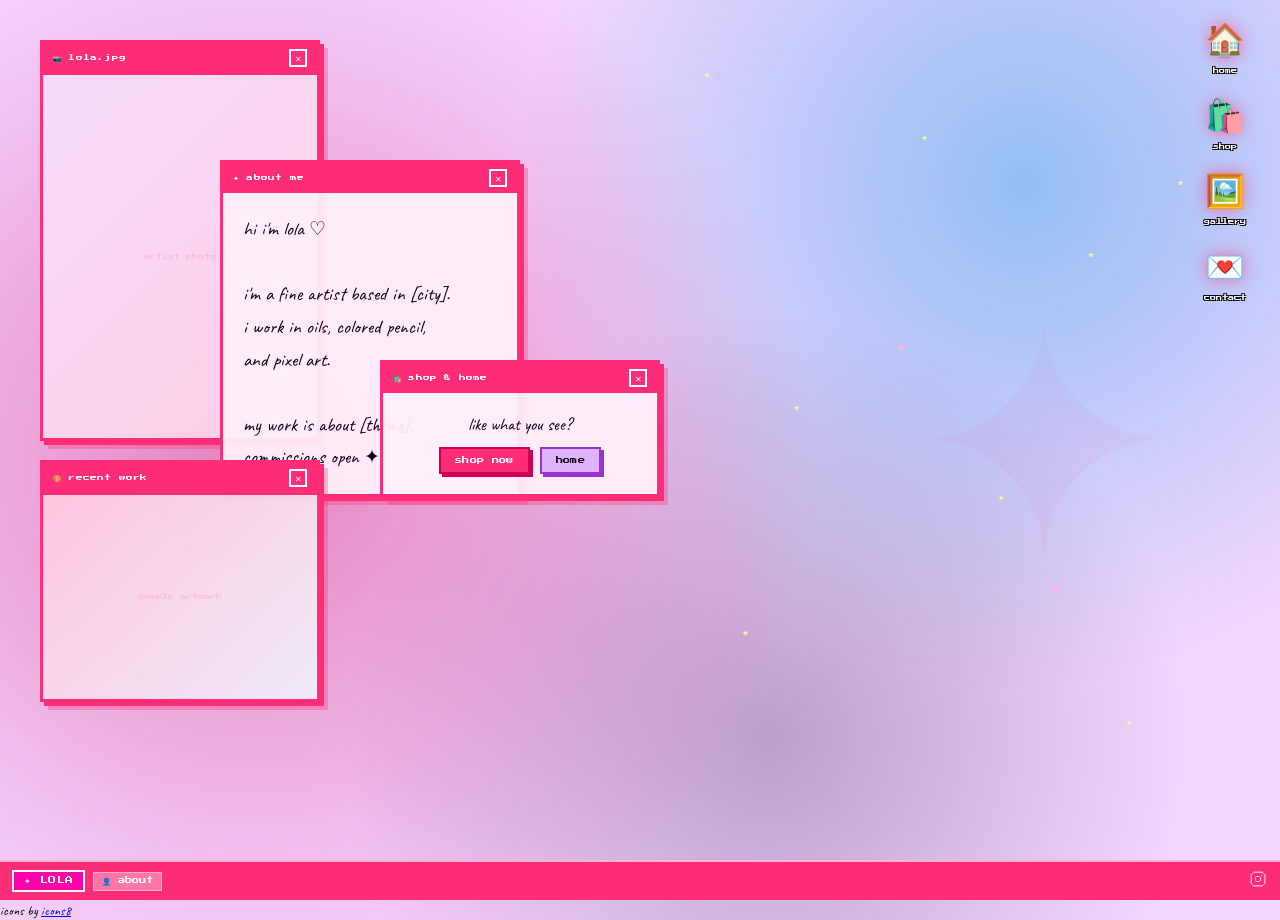
==== about.html @ 5c48313e "first commit" ====
<!doctype html>
<html lang="en">
  <head>
    <meta charset="UTF-8" />
    <meta name="viewport" content="width=device-width, initial-scale=1.0" />
    <title>LOLA — about</title>
    <link rel="stylesheet" href="assets/css/main.css" />
    <link
      href="https://fonts.googleapis.com/css2?family=Press+Start+2P&family=Caveat:wght@400;700&family=VT323&display=swap"
      rel="stylesheet"
    />
  </head>
  <body>
    <!-- TASKBAR -->
    <div class="taskbar">
      <div class="taskbar-left">
        <span class="start-btn">✦ LOLA</span>
        <span class="taskbar-item active">👤 about</span>
      </div>
      <div class="taskbar-right">
        <a href="#" target="_blank" class="taskbar-social">
          <img
            src="assets/img/icons8-instagram-32.png"
            alt="Instagram"
            width="20"
            height="20"
          />
        </a>
      </div>
    </div>

    <!-- DESKTOP -->
    <div class="desktop">
      <!-- SPARKLES -->
      <div class="sparkle" style="top: 8%; left: 55%"></div>
      <div
        class="sparkle"
        style="top: 15%; left: 72%; animation-delay: 0.5s"
      ></div>
      <div
        class="sparkle"
        style="top: 28%; left: 85%; animation-delay: 1.2s"
      ></div>
      <div
        class="sparkle"
        style="top: 45%; left: 62%; animation-delay: 0.3s"
      ></div>
      <div
        class="sparkle"
        style="top: 55%; left: 78%; animation-delay: 1.8s"
      ></div>
      <div
        class="sparkle"
        style="top: 70%; left: 58%; animation-delay: 0.9s"
      ></div>
      <div
        class="sparkle"
        style="top: 80%; left: 88%; animation-delay: 0.6s"
      ></div>
      <div
        class="sparkle"
        style="top: 20%; left: 92%; animation-delay: 2s"
      ></div>
      <div
        class="sparkle large"
        style="top: 38%; left: 70%; animation-delay: 1.5s"
      ></div>
      <div
        class="sparkle large"
        style="top: 65%; left: 82%; animation-delay: 0.2s"
      ></div>

      <!-- FADED ARTWORK PLACEHOLDER -->
      <div class="bg-artwork">✦</div>

      <!-- DESKTOP ICONS -->
      <div class="desktop-icons">
        <a href="index.html" class="desktop-icon">
          <div class="icon-img">🏠</div>
          <span>home</span>
        </a>
        <a href="shop.html" class="desktop-icon">
          <div class="icon-img">🛍️</div>
          <span>shop</span>
        </a>
        <a href="gallery.html" class="desktop-icon">
          <div class="icon-img">🖼️</div>
          <span>gallery</span>
        </a>
        <a href="contact.html" class="desktop-icon">
          <div class="icon-img">💌</div>
          <span>contact</span>
        </a>
      </div>

      <!-- WINDOW 1: Artist Photo -->
      <div
        class="window"
        id="window-photo"
        style="top: 40px; left: 40px; width: 240px"
      >
        <div class="window-titlebar" data-window="window-photo">
          <span class="window-title">📷 lola.jpg</span>
          <div class="window-controls">
            <button
              class="win-btn close-btn"
              onclick="closeWindow('window-photo')"
            >
              ✕
            </button>
          </div>
        </div>
        <div class="window-body" style="padding: 0">
          <div class="placeholder-img artist-photo">
            <span>artist photo</span>
          </div>
        </div>
      </div>

      <!-- WINDOW 2: Bio Summary -->
      <div
        class="window"
        id="window-bio"
        style="top: 160px; left: 220px; width: 300px"
      >
        <div class="window-titlebar" data-window="window-bio">
          <span class="window-title">✦ about me</span>
          <div class="window-controls">
            <button
              class="win-btn close-btn"
              onclick="closeWindow('window-bio')"
            >
              ✕
            </button>
          </div>
        </div>
        <div class="window-body">
          <p class="bio-text">
            hi i'm lola ♡<br /><br />
            i'm a fine artist based in [city].<br />
            i work in oils, colored pencil,<br />
            and pixel art.<br /><br />
            my work is about [theme].<br />
            commissions open ✦
          </p>
        </div>
      </div>

      <!-- WINDOW 3: CTA -->
      <div
        class="window"
        id="window-cta"
        style="top: 360px; left: 380px; width: 240px"
      >
        <div class="window-titlebar" data-window="window-cta">
          <span class="window-title">🛍️ shop & home</span>
          <div class="window-controls">
            <button
              class="win-btn close-btn"
              onclick="closeWindow('window-cta')"
            >
              ✕
            </button>
          </div>
        </div>
        <div class="window-body">
          <p class="cta-label">like what you see?</p>
          <div class="welcome-links" style="margin-top: 12px">
            <a href="shop.html" class="pixel-btn">shop now</a>
            <a href="index.html" class="pixel-btn secondary">home</a>
          </div>
        </div>
      </div>

      <!-- WINDOW 4: Sample Artwork -->
      <div
        class="window"
        id="window-art"
        style="top: 460px; left: 40px; width: 220px"
      >
        <div class="window-titlebar" data-window="window-art">
          <span class="window-title">🎨 recent work</span>
          <div class="window-controls">
            <button
              class="win-btn close-btn"
              onclick="closeWindow('window-art')"
            >
              ✕
            </button>
          </div>
        </div>
        <div class="window-body" style="padding: 0">
          <div class="placeholder-img sample-art">
            <span>sample artwork</span>
          </div>
        </div>
      </div>
    </div>
    <!-- end desktop -->

    <script src="assets/js/main.js"></script>
    <footer class="site-footer">
      <small
        >icons by <a href="https://icons8.com" target="_blank">icons8</a></small
      >
    </footer>
  </body>
</html>
---- assets/css/main.css ----
/* ================================
   LOLA — Main Stylesheet
================================ */

@import url("https://fonts.googleapis.com/css2?family=Press+Start+2P&family=Caveat:wght@400;700&family=VT323&display=swap");

:root {
  --hot-pink: #ff2d78;
  --magenta: #ff00aa;
  --pastel-pink: #ffb3d9;
  --pastel-yellow: #fff5a0;
  --pastel-blue: #b3e5ff;
  --pastel-purple: #e0b3ff;
  --pastel-green: #b3ffcc;
  --dark-bg: #f5d6ff;
  --window-bg: rgba(255, 240, 250, 0.95);
  --window-border: #ff2d78;
  --taskbar-bg: rgb(255, 45, 120);
  --font-pixel: "Press Start 2P", monospace;
  --font-hand: "Caveat", cursive;
  --font-mono: "VT323", monospace;
}

* {
  margin: 0;
  padding: 0;
  box-sizing: border-box;
}

body {
  background-color: var(--dark-bg);
  background-image:
    radial-gradient(
      circle at 20% 50%,
      rgba(218, 76, 147, 0.6) 0%,
      transparent 50%
    ),
    radial-gradient(
      circle at 80% 20%,
      rgba(49, 168, 233, 0.5) 0%,
      transparent 40%
    ),
    radial-gradient(
      circle at 60% 80%,
      rgba(130, 102, 149, 0.5) 0%,
      transparent 40%
    );
  min-height: 100vh;
  font-family: var(--font-hand);
  overflow-x: hidden;
  cursor: default;
}

/* ================================
   TASKBAR
================================ */

.taskbar {
  position: fixed;
  bottom: 0;
  left: 0;
  right: 0;
  height: 40px;
  background: var(--hot-pink);
  display: flex;
  align-items: center;
  justify-content: space-between;
  padding: 0 12px;
  z-index: 1000;
  border-top: 2px solid var(--pastel-pink);
}

.taskbar-left {
  display: flex;
  align-items: center;
  gap: 8px;
}

.start-btn {
  font-family: var(--font-pixel);
  font-size: 0.5rem;
  color: white;
  background: var(--magenta);
  padding: 4px 10px;
  border: 2px solid white;
  cursor: pointer;
  letter-spacing: 0.05em;
  white-space: nowrap;
}

.start-btn:hover {
  background: white;
  color: var(--hot-pink);
}

.taskbar-item {
  font-family: var(--font-pixel);
  font-size: 0.45rem;
  color: white;
  background: rgba(255, 255, 255, 0.2);
  padding: 4px 8px;
  border: 1px solid rgba(255, 255, 255, 0.4);
  cursor: pointer;
  white-space: nowrap;
}

.taskbar-item.active {
  background: rgba(255, 255, 255, 0.35);
}

.taskbar-right {
  display: flex;
  align-items: center;
  gap: 12px;
}

.taskbar-clock {
  font-family: var(--font-pixel);
  font-size: 0.5rem;
  color: white;
}

/* ================================
   DESKTOP
================================ */

.desktop {
  min-height: 100vh;
  padding: 20px;
  padding-bottom: 60px;
  position: relative;
}
.desktop-artwork {
  position: absolute;
  bottom: 80px;
  right: 140px;
  height: 650px;
  width: 450px;
  pointer-events: none;
  opacity: 0.8;
}
/* ================================
   DESKTOP ICONS
================================ */

.desktop-icons {
  position: fixed;
  top: 20px;
  right: 20px;
  display: flex;
  flex-direction: column;
  gap: 20px;
  z-index: 10;
}

.desktop-icon {
  display: flex;
  flex-direction: column;
  align-items: center;
  gap: 6px;
  cursor: pointer;
  text-decoration: none;
  width: 70px;
  text-align: center;
}

.desktop-icon .icon-img {
  font-size: 2rem;
  filter: drop-shadow(0 0 8px rgba(255, 45, 120, 0.6));
  transition:
    transform 0.15s ease,
    filter 0.15s ease;
}

.desktop-icon span {
  font-family: var(--font-pixel);
  font-size: 0.38rem;
  color: white;
  text-shadow:
    1px 1px 0 #000,
    -1px -1px 0 #000,
    1px -1px 0 #000,
    -1px 1px 0 #000;
  line-height: 1.4;
}

.desktop-icon:hover .icon-img {
  transform: scale(1.15);
  filter: drop-shadow(0 0 12px rgba(255, 45, 120, 0.9));
}

/* ================================
   WINDOWS
================================ */

.window {
  position: absolute;
  background: var(--window-bg);
  border: 3px solid var(--window-border);
  min-width: 280px;
  max-width: 380px;
  box-shadow:
    4px 4px 0px var(--hot-pink),
    8px 8px 0px rgba(255, 45, 120, 0.3);
  z-index: 100;
}

.window-titlebar {
  background: var(--hot-pink);
  padding: 6px 10px;
  display: flex;
  align-items: center;
  justify-content: space-between;
  cursor: move;
  user-select: none;
}

.window-title {
  font-family: var(--font-pixel);
  font-size: 0.42rem;
  color: white;
  letter-spacing: 0.03em;
}

.window-controls {
  display: flex;
  gap: 4px;
}

.win-btn {
  width: 18px;
  height: 18px;
  border: 2px solid white;
  background: transparent;
  color: white;
  font-size: 0.5rem;
  cursor: pointer;
  display: flex;
  align-items: center;
  justify-content: center;
  line-height: 1;
  padding: 0;
  font-family: var(--font-pixel);
}

.win-btn:hover {
  background: white;
  color: var(--hot-pink);
}

.window-body {
  padding: 20px;
}

/* ================================
   WELCOME WINDOW
================================ */

.welcome-text {
  font-family: var(--font-hand);
  font-size: 1.3rem;
  color: #1a001a;
  line-height: 1.7;
  margin-bottom: 16px;
  text-align: center;
}

.welcome-links {
  display: flex;
  gap: 10px;
  justify-content: center;
  flex-wrap: wrap;
}

/* ================================
   BUTTONS
================================ */

.pixel-btn {
  font-family: var(--font-pixel);
  font-size: 0.45rem;
  color: white;
  background: var(--hot-pink);
  border: 2px solid #cc0055;
  padding: 8px 14px;
  text-decoration: none;
  display: inline-block;
  cursor: pointer;
  letter-spacing: 0.05em;
  box-shadow: 3px 3px 0px #cc0055;
  transition:
    transform 0.1s,
    box-shadow 0.1s;
}

.pixel-btn:hover {
  transform: translate(-1px, -1px);
  box-shadow: 4px 4px 0px #cc0055;
}

.pixel-btn:active {
  transform: translate(2px, 2px);
  box-shadow: 1px 1px 0px #cc0055;
}

.pixel-btn.secondary {
  background: var(--pastel-purple);
  color: #1a001a;
  border-color: #9933cc;
  box-shadow: 3px 3px 0px #9933cc;
}

.pixel-btn.secondary:hover {
  box-shadow: 4px 4px 0px #9933cc;
}

/* ================================
   NOW PLAYING WIDGET
================================ */

.widget {
  position: absolute;
  background: rgba(255, 179, 217, 0.15);
  border: 2px solid var(--pastel-pink);
  padding: 12px;
  backdrop-filter: blur(8px);
}

.widget.now-playing {
  bottom: 60px;
  left: 20px;
  width: 220px;
}

.widget-header {
  font-family: var(--font-pixel);
  font-size: 0.38rem;
  color: var(--pastel-yellow);
  margin-bottom: 10px;
  letter-spacing: 0.05em;
}

.widget-body {
  display: flex;
  align-items: center;
  gap: 10px;
}

.np-art {
  font-size: 2rem;
}

.np-title {
  font-family: var(--font-hand);
  font-size: 1rem;
  color: white;
  font-weight: 700;
}

.np-sub {
  font-family: var(--font-pixel);
  font-size: 0.35rem;
  color: var(--pastel-pink);
  margin-top: 2px;
}

/* ================================
   MOBILE
================================ */

/* ================================
   ABOUT PAGE
================================ */

.bg-artwork {
  position: fixed;
  top: 50%;
  right: 8%;
  transform: translateY(-50%);
  font-size: 20rem;
  color: rgba(255, 45, 120, 0.04);
  pointer-events: none;
  user-select: none;
  z-index: 0;
}

.sparkle {
  position: absolute;
  width: 6px;
  height: 6px;
  background: var(--pastel-yellow);
  clip-path: polygon(
    50% 0%,
    61% 35%,
    98% 35%,
    68% 57%,
    79% 91%,
    50% 70%,
    21% 91%,
    32% 57%,
    2% 35%,
    39% 35%
  );
  animation: sparkle-pulse 2.5s ease-in-out infinite;
  pointer-events: none;
  z-index: 1;
}

.sparkle.large {
  width: 10px;
  height: 10px;
  background: var(--pastel-pink);
}

@keyframes sparkle-pulse {
  0%,
  100% {
    opacity: 0;
    transform: scale(0.5) rotate(0deg);
  }
  50% {
    opacity: 1;
    transform: scale(1) rotate(180deg);
  }
}

@keyframes starFade {
  0% {
    opacity: 1;
    transform: translate(-50%, -50%) scale(1);
  }
  100% {
    opacity: 0;
    transform: translate(-50%, -50%) translateY(-20px) scale(0.3);
  }
}

.placeholder-img {
  width: 100%;
  aspect-ratio: 4/3;
  background: linear-gradient(
    135deg,
    rgba(255, 45, 120, 0.2),
    rgba(179, 229, 255, 0.2)
  );
  border-top: 2px solid var(--window-border);
  display: flex;
  align-items: center;
  justify-content: center;
}

.placeholder-img.artist-photo {
  aspect-ratio: 3/4;
  background: linear-gradient(
    135deg,
    rgba(224, 179, 255, 0.3),
    rgba(255, 45, 120, 0.15)
  );
}

.placeholder-img span {
  font-family: var(--font-pixel);
  font-size: 0.38rem;
  color: var(--pastel-pink);
  opacity: 0.7;
}

.bio-text {
  font-family: var(--font-hand);
  font-size: 1.2rem;
  color: #1a001a;
  line-height: 1.7;
}

.cta-label {
  font-family: var(--font-hand);
  font-size: 1.1rem;
  color: #1a001a;
  text-align: center;
}

/* ================================
   GALLERY PAGE
================================ */

.gallery-window {
  position: absolute;
  top: 30px;
  left: 20px;
  width: calc(100vw - 120px);
  max-width: 900px;
  min-width: 280px;
  max-height: calc(100vh - 80px);
}

.gallery-body {
  padding: 16px;
  overflow-y: auto;
  max-height: calc(100vh - 140px);
}

.masonry-grid {
  columns: 3 200px;
  column-gap: 12px;
}

.masonry-item {
  break-inside: avoid;
  margin-bottom: 12px;
  position: relative;
  cursor: pointer;
  overflow: hidden;
  border: 2px solid transparent;
  transition: border-color 0.2s ease;
}

.masonry-item:hover {
  border-color: var(--hot-pink);
}

.masonry-item img {
  width: 100%;
  display: block;
}

.masonry-overlay {
  position: absolute;
  bottom: 0;
  left: 0;
  right: 0;
  background: rgba(26, 0, 26, 0.85);
  padding: 8px 10px;
  transform: translateY(100%);
  transition: transform 0.2s ease;
  display: flex;
  flex-direction: column;
  gap: 2px;
}

.masonry-item:hover .masonry-overlay {
  transform: translateY(0);
}

.masonry-title {
  font-family: var(--font-hand);
  font-size: 1rem;
  color: var(--pastel-pink);
  font-weight: 700;
}

.masonry-medium {
  font-family: var(--font-pixel);
  font-size: 0.35rem;
  color: var(--pastel-yellow);
}

/* ================================
   LIGHTBOX
================================ */

.lightbox {
  display: none;
  position: fixed;
  inset: 0;
  background: rgba(26, 0, 26, 0.92);
  z-index: 500;
  align-items: center;
  justify-content: center;
}

.lightbox-inner {
  background: var(--window-bg);
  border: 3px solid var(--hot-pink);
  box-shadow: 4px 4px 0px var(--hot-pink);
  max-width: 90vw;
  max-height: 90vh;
  overflow: hidden;
}

.lightbox-body {
  padding: 12px;
  display: flex;
  align-items: center;
  justify-content: center;
}

.lightbox-body img {
  max-width: 80vw;
  max-height: 75vh;
  display: block;
  object-fit: contain;
}

/* ================================
   MOBILE
================================ */

@media (max-width: 768px) {
  .desktop {
    padding: 16px;
    padding-bottom: 60px;
  }

  .desktop-icons {
    position: static;
    flex-direction: row;
    flex-wrap: wrap;
    justify-content: center;
    gap: 16px;
    margin-bottom: 20px;
  }

  .window {
    position: static !important;
    transform: none !important;
    max-width: 100%;
    width: 100%;
    margin-bottom: 16px;
  }

  .widget.now-playing {
    position: static;
    width: 100%;
    margin-top: 16px;
  }
}
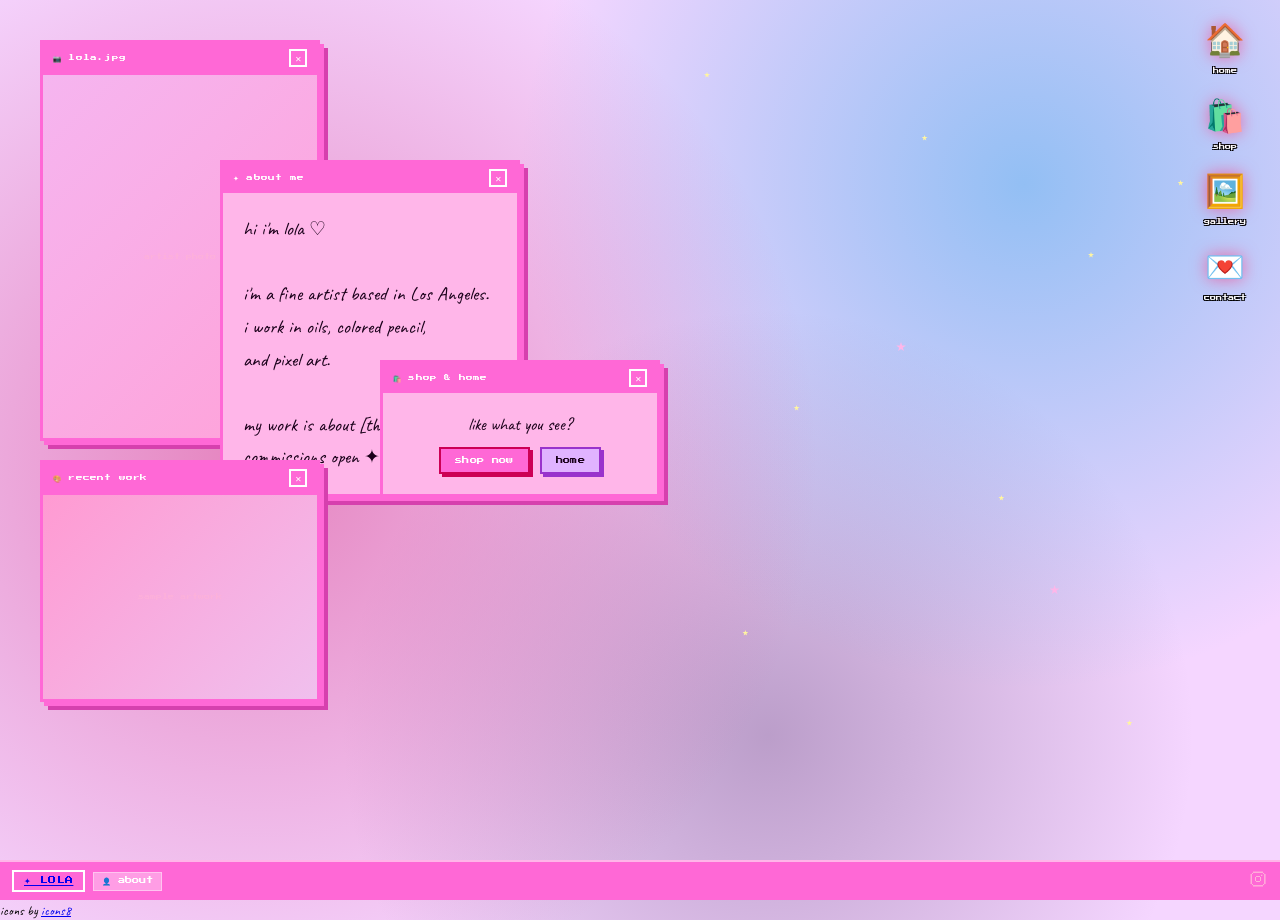
==== commit 72f5f61a: "updated pinks" ====
--- a/about.html
+++ b/about.html
@@ -14,7 +14,9 @@
     <!-- TASKBAR -->
     <div class="taskbar">
       <div class="taskbar-left">
-        <span class="start-btn">✦ LOLA</span>
+        <span class="start-btn">
+          <a href="index.html">✦ LOLA</a>
+        </span>
         <span class="taskbar-item active">👤 about</span>
       </div>
       <div class="taskbar-right">
@@ -71,7 +73,6 @@
       ></div>
 
       <!-- FADED ARTWORK PLACEHOLDER -->
-      <div class="bg-artwork">✦</div>
 
       <!-- DESKTOP ICONS -->
       <div class="desktop-icons">
@@ -102,12 +103,7 @@
         <div class="window-titlebar" data-window="window-photo">
           <span class="window-title">📷 lola.jpg</span>
           <div class="window-controls">
-            <button
-              class="win-btn close-btn"
-              onclick="closeWindow('window-photo')"
-            >
-              ✕
-            </button>
+            <button class="win-btn close-btn">✕</button>
           </div>
         </div>
         <div class="window-body" style="padding: 0">
@@ -126,18 +122,13 @@
         <div class="window-titlebar" data-window="window-bio">
           <span class="window-title">✦ about me</span>
           <div class="window-controls">
-            <button
-              class="win-btn close-btn"
-              onclick="closeWindow('window-bio')"
-            >
-              ✕
-            </button>
+            <button class="win-btn close-btn">✕</button>
           </div>
         </div>
         <div class="window-body">
           <p class="bio-text">
             hi i'm lola ♡<br /><br />
-            i'm a fine artist based in [city].<br />
+            i'm a fine artist based in Los Angeles.<br />
             i work in oils, colored pencil,<br />
             and pixel art.<br /><br />
             my work is about [theme].<br />
@@ -155,12 +146,7 @@
         <div class="window-titlebar" data-window="window-cta">
           <span class="window-title">🛍️ shop & home</span>
           <div class="window-controls">
-            <button
-              class="win-btn close-btn"
-              onclick="closeWindow('window-cta')"
-            >
-              ✕
-            </button>
+            <button class="win-btn close-btn">✕</button>
           </div>
         </div>
         <div class="window-body">
@@ -181,12 +167,7 @@
         <div class="window-titlebar" data-window="window-art">
           <span class="window-title">🎨 recent work</span>
           <div class="window-controls">
-            <button
-              class="win-btn close-btn"
-              onclick="closeWindow('window-art')"
-            >
-              ✕
-            </button>
+            <button class="win-btn close-btn">✕</button>
           </div>
         </div>
         <div class="window-body" style="padding: 0">
--- a/assets/css/main.css
+++ b/assets/css/main.css
@@ -1,20 +1,20 @@
 /* ================================
    LOLA — Main Stylesheet
 ================================ */
-
-@import url("https://fonts.googleapis.com/css2?family=Press+Start+2P&family=Caveat:wght@400;700&family=VT323&display=swap");
+@import url("https://fonts.googleapis.com/css2?family=Press+Start+2P&family=Caveat:wght@400;700&family=VT323&family=Pacifico&display=swap");
 
 :root {
-  --hot-pink: #ff2d78;
   --magenta: #ff00aa;
+  --lola-magenta: #ff68d6;
+  --lola-pink: #ffb6e9;
   --pastel-pink: #ffb3d9;
   --pastel-yellow: #fff5a0;
   --pastel-blue: #b3e5ff;
   --pastel-purple: #e0b3ff;
   --pastel-green: #b3ffcc;
   --dark-bg: #f5d6ff;
-  --window-bg: rgba(255, 240, 250, 0.95);
-  --window-border: #ff2d78;
+  --window-bg: var(--lola-pink);
+  --window-border: var(--lola-magenta);
   --taskbar-bg: rgb(255, 45, 120);
   --font-pixel: "Press Start 2P", monospace;
   --font-hand: "Caveat", cursive;
@@ -61,13 +61,13 @@
   left: 0;
   right: 0;
   height: 40px;
-  background: var(--hot-pink);
+  background: var(--lola-magenta);
   display: flex;
   align-items: center;
   justify-content: space-between;
   padding: 0 12px;
   z-index: 1000;
-  border-top: 2px solid var(--pastel-pink);
+  border-top: 2px solid var(--lola-pink);
 }
 
 .taskbar-left {
@@ -80,7 +80,7 @@
   font-family: var(--font-pixel);
   font-size: 0.5rem;
   color: white;
-  background: var(--magenta);
+  background: var(--lola-magenta);
   padding: 4px 10px;
   border: 2px solid white;
   cursor: pointer;
@@ -90,7 +90,7 @@
 
 .start-btn:hover {
   background: white;
-  color: var(--hot-pink);
+  color: var(--lola-magenta);
 }
 
 .taskbar-item {
@@ -138,6 +138,54 @@
   width: 450px;
   pointer-events: none;
   opacity: 0.8;
+}
+/* ================================
+   GLITTER HEADER
+================================ */
+
+.glitter-header {
+  position: absolute;
+  top: 40px;
+  left: 30%;
+  transform: translateX(-50%);
+  font-family: "Pacifico", cursive;
+  font-size: 5rem;
+  background: linear-gradient(
+    90deg,
+    #ff2d78,
+    #fff5a0,
+    #e0b3ff,
+    #ffb3d9,
+    #b3e5ff
+  );
+  background-clip: text;
+  -webkit-background-clip: text;
+  color: transparent;
+  white-space: nowrap;
+  pointer-events: none;
+  user-select: none;
+  z-index: 0;
+}
+.text-sparkle {
+  position: absolute;
+  width: 8px;
+  height: 8px;
+  background: var(--pastel-yellow);
+  clip-path: polygon(
+    50% 0%,
+    61% 35%,
+    98% 35%,
+    68% 57%,
+    79% 91%,
+    50% 70%,
+    21% 91%,
+    32% 57%,
+    2% 35%,
+    39% 35%
+  );
+  animation: sparkle-pulse 2s ease-in-out infinite;
+  pointer-events: none;
+  z-index: 1;
 }
 /* ================================
    DESKTOP ICONS
@@ -186,9 +234,79 @@
 
 .desktop-icon:hover .icon-img {
   transform: scale(1.15);
-  filter: drop-shadow(0 0 12px rgba(255, 45, 120, 0.9));
-}
-
+  filter: drop-shadow(0 0 12px var(--lola-magenta));
+}
+/* ================================
+   ASCII BACKGROUND
+================================ */
+#ascii-bg-1 {
+  position: absolute;
+  top: 50%;
+  left: 50%;
+  width: 100%;
+  height: 100%;
+  font-family: var(--font-mono);
+  font-size: 1rem;
+  color: rgba(255, 45, 120, 0.4);
+  white-space: pre-wrap;
+  word-break: break-all;
+  pointer-events: none;
+  user-select: none;
+  z-index: 0;
+  line-height: 1.4;
+  overflow: hidden;
+}
+#ascii-bg-2 {
+  position: absolute;
+  top: 20%;
+  left: 70%;
+  width: 100%;
+  height: 100%;
+  font-family: var(--font-mono);
+  font-size: 0.5rem;
+  color: rgba(255, 45, 120, 0.8);
+  white-space: pre-wrap;
+  word-break: break-all;
+  pointer-events: none;
+  user-select: none;
+  z-index: 0;
+  line-height: 1.4;
+  overflow: hidden;
+}
+#ascii-bg-3 {
+  position: absolute;
+  top: 30%;
+  left: 80%;
+  width: 100%;
+  height: 100%;
+  font-family: var(--font-mono);
+  font-size: 0.75rem;
+  color: rgba(255, 45, 120);
+  white-space: pre-wrap;
+  word-break: break-all;
+  pointer-events: none;
+  user-select: none;
+  z-index: 0;
+  line-height: 1.4;
+  overflow: hidden;
+}
+#ascii-bg-4 {
+  position: absolute;
+  top: 20%;
+  left: 10%;
+  width: 100%;
+  height: 100%;
+  font-family: var(--font-mono);
+  font-size: 1.5rem;
+  color: rgba(255, 45, 120);
+  white-space: pre-wrap;
+  word-break: break-all;
+  pointer-events: none;
+  user-select: none;
+  z-index: 0;
+  line-height: 1.4;
+  overflow: hidden;
+}
 /* ================================
    WINDOWS
 ================================ */
@@ -200,13 +318,13 @@
   min-width: 280px;
   max-width: 380px;
   box-shadow:
-    4px 4px 0px var(--hot-pink),
-    8px 8px 0px rgba(255, 45, 120, 0.3);
+    4px 4px 0px var(--lola-magenta),
+    8px 8px 0px rgb(214, 64, 174);
   z-index: 100;
 }
 
 .window-titlebar {
-  background: var(--hot-pink);
+  background: var(--lola-magenta);
   padding: 6px 10px;
   display: flex;
   align-items: center;
@@ -245,7 +363,7 @@
 
 .win-btn:hover {
   background: white;
-  color: var(--hot-pink);
+  color: var(--lola-magenta);
 }
 
 .window-body {
@@ -280,7 +398,7 @@
   font-family: var(--font-pixel);
   font-size: 0.45rem;
   color: white;
-  background: var(--hot-pink);
+  background: var(--lola-magenta);
   border: 2px solid #cc0055;
   padding: 8px 14px;
   text-decoration: none;
@@ -321,7 +439,7 @@
 .widget {
   position: absolute;
   background: rgba(255, 179, 217, 0.15);
-  border: 2px solid var(--pastel-pink);
+  border: 2px solid var(--lola-pink);
   padding: 12px;
   backdrop-filter: blur(8px);
 }
@@ -360,7 +478,7 @@
 .np-sub {
   font-family: var(--font-pixel);
   font-size: 0.35rem;
-  color: var(--pastel-pink);
+  color: var(--lola-pink);
   margin-top: 2px;
 }
 
@@ -409,7 +527,7 @@
 .sparkle.large {
   width: 10px;
   height: 10px;
-  background: var(--pastel-pink);
+  background: var(--lola-pink);
 }
 
 @keyframes sparkle-pulse {
@@ -515,7 +633,7 @@
 }
 
 .masonry-item:hover {
-  border-color: var(--hot-pink);
+  border-color: var(--lola-magenta);
 }
 
 .masonry-item img {
@@ -570,8 +688,8 @@
 
 .lightbox-inner {
   background: var(--window-bg);
-  border: 3px solid var(--hot-pink);
-  box-shadow: 4px 4px 0px var(--hot-pink);
+  border: 3px solid var(--lola-magenta);
+  box-shadow: 4px 4px 0px var(--lola-magenta);
   max-width: 90vw;
   max-height: 90vh;
   overflow: hidden;
